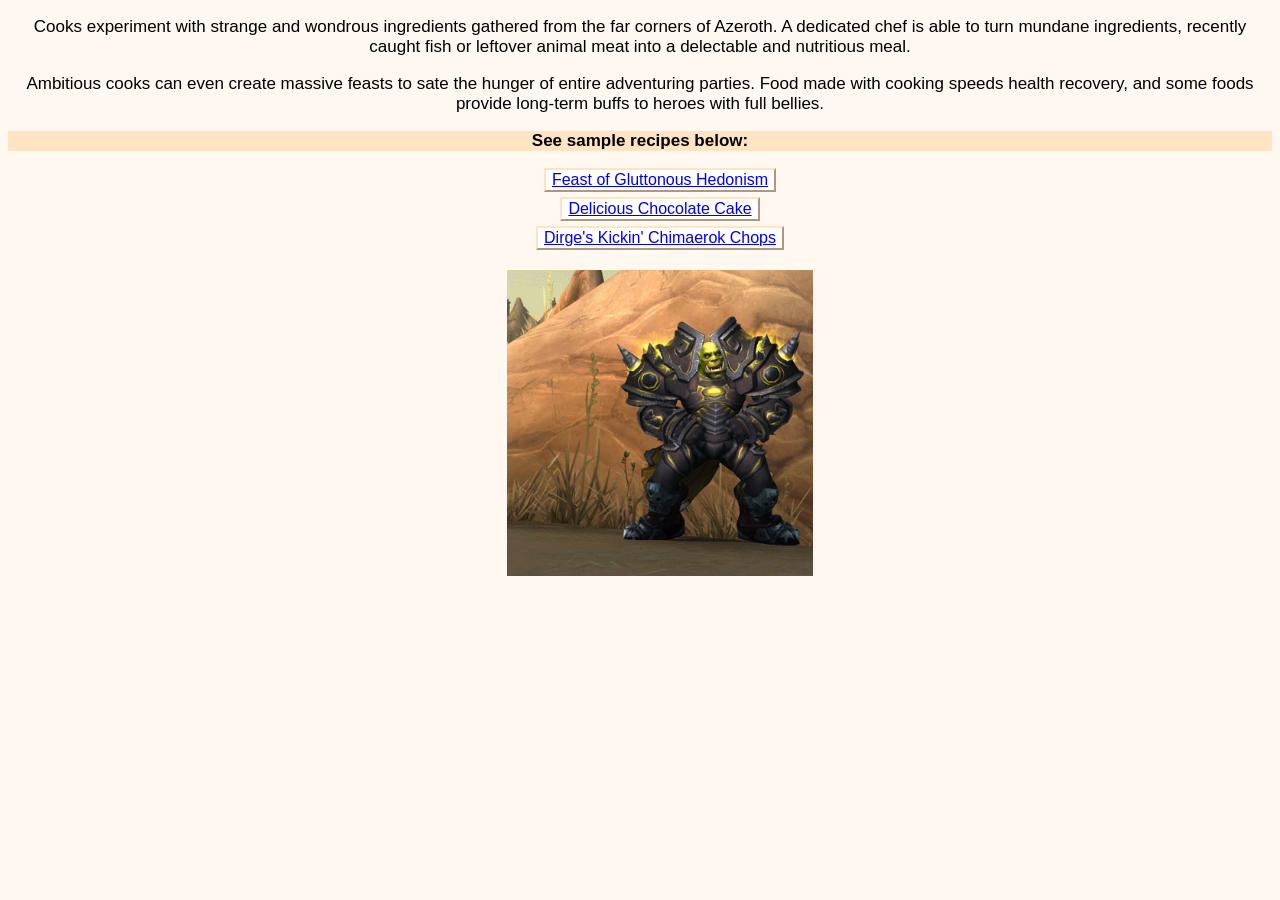
==== index.html @ 117067aa "Add files via upload" ====
<!DOCTYPE html>
<html lang="en">
    <head>
        <meta charset="UTF-8">
        <meta name="viewport" content="width=device-width, initial-scale=1.0">
        <meta http-equiv="x-ua-compatible" content="ie=edge">
        <link rel="stylesheet" type="text/css" href="style.css" media="screen"/>
        <title>Recipes of Azeroth</title>
    </head>
        <body id="index">
            <!-- Schh around the corner -->
        <p>Cooks experiment with strange and wondrous ingredients gathered from the far corners of Azeroth. A dedicated chef is able to turn mundane ingredients, recently caught fish or leftover animal meat into a delectable and nutritious meal.</p>
        <p> Ambitious cooks can even create massive feasts to sate the hunger of entire adventuring parties. Food made with cooking speeds health recovery, and some foods provide long-term buffs to heroes with full bellies.</p>
        <p class="subjectlist">See sample recipes below:</p>
        <ul class="list">
            <li> <button type="button"><a href="./recipes/feast.html">Feast of Gluttonous Hedonism</a></button> </li>
            <li> <button type="button"><a href="./recipes/cake.html">Delicious Chocolate Cake</a></button> </li>
            <li> <button type="button"><a href="./recipes/chops.html">Dirge's Kickin' Chimaerok Chops</a></button> </li>
        <img class="img" src=".\img\orc_dance.gif"
        width="25%"
        alt="Ready for some good eatin'!">
        </ul>
    </body>
</html>
---- style.css ----
/* index */
#index {
    background-color:rgb(255, 248, 241);
    text-align:center;
    font-family:Montserrat, sans-serif;
    font-weight:400;
    font-size:17px;
}
#index .subjectlist{
    font-weight:bold;
    background-color:bisque;
}
#index .list {
    list-style-type:none;
}
#index button {
    background-color:white;
    border-color:bisque;
    color:black;
    font-size:16px;
    margin-bottom:5px;
}
#index .img {
    margin:auto;
    padding-top:15px;
}
/* feast */
#feast {
    background-color:rgb(229, 252, 229);
    font-family:Montserrat, sans-serif;
}
#feast .list {
    text-align:center;
}
.title {
    background-color:rgb(192, 246, 196);
}
#feast button {
    background-color:white;
    border-color:bisque;
    color:black;
    font-size:16px;
}
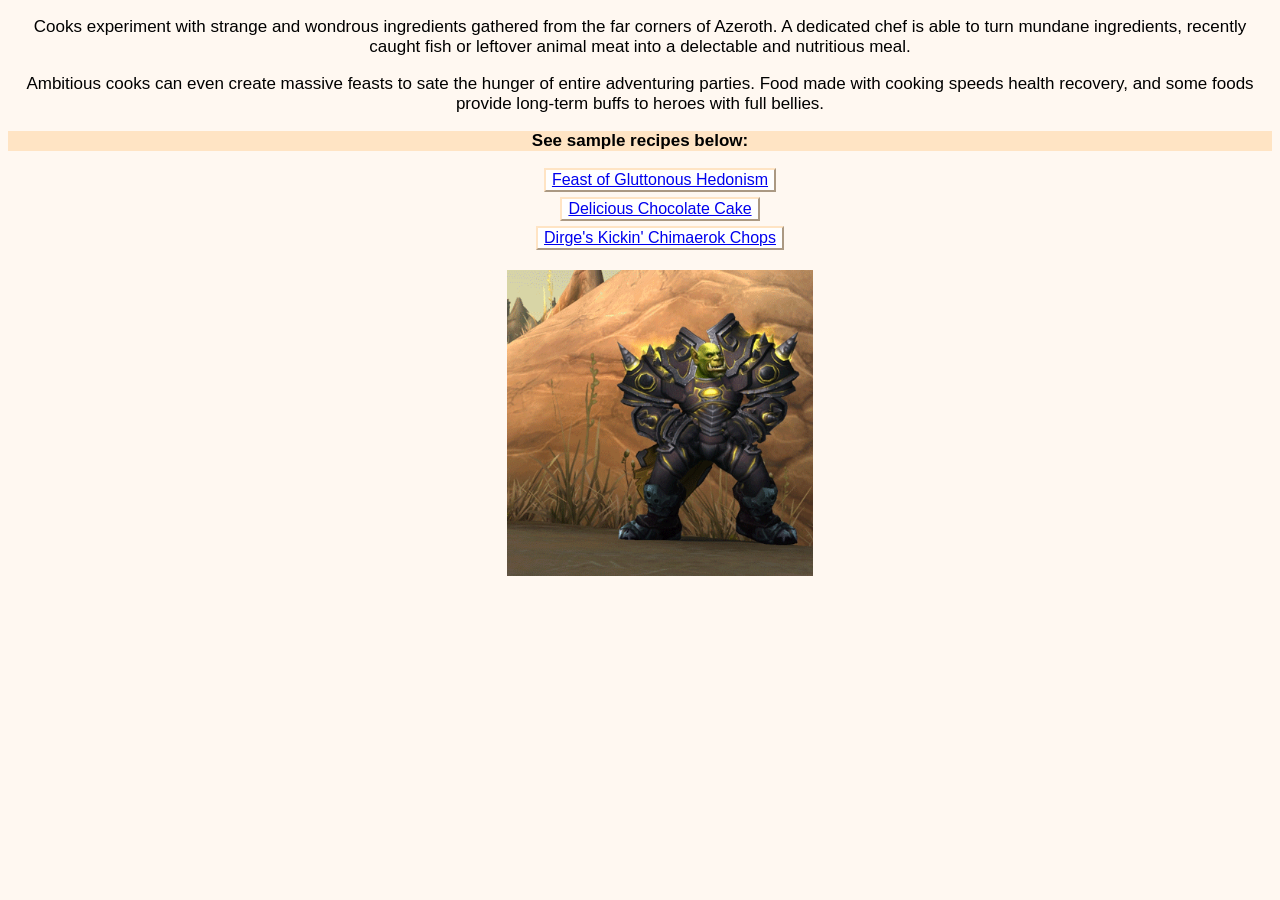
==== commit 5e5fb9fa: "Remake to wow" ====
--- a/index.html
+++ b/index.html
@@ -13,7 +13,7 @@
         <p> Ambitious cooks can even create massive feasts to sate the hunger of entire adventuring parties. Food made with cooking speeds health recovery, and some foods provide long-term buffs to heroes with full bellies.</p>
         <p class="subjectlist">See sample recipes below:</p>
         <ul class="list">
-            <li> <button type="button"><a href="./recipes/feast.html">Feast of Gluttonous Hedonism</a></button> </li>
+            <li> <button type="button"><a href="./recipes/feast.html">Feast of Gluttonous Hedonism</a></button></li>
             <li> <button type="button"><a href="./recipes/cake.html">Delicious Chocolate Cake</a></button> </li>
             <li> <button type="button"><a href="./recipes/chops.html">Dirge's Kickin' Chimaerok Chops</a></button> </li>
         <img class="img" src=".\img\orc_dance.gif"
--- a/style.css
+++ b/style.css
@@ -32,7 +32,7 @@
 #feast .list {
     text-align:center;
 }
-.title {
+#feast .title {
     background-color:rgb(192, 246, 196);
 }
 #feast button {
@@ -40,4 +40,38 @@
     border-color:bisque;
     color:black;
     font-size:16px;
+}
+/* cake */
+#cake {
+    background-color:rgb(200, 232, 252);
+    font-family:Montserrat, sans-serif;
+}
+#cake button {
+    background-color:white;
+    border-color:bisque;
+    color:black;
+    font-size:16px;
+}
+#cake .list {
+    text-align:center;
+}
+#cake .title {
+    background-color:rgb(158, 215, 250);
+}
+/* chops */
+#chops {
+    background-color:rgb(245, 232, 255);
+    font-family:Montserrat, sans-serif;
+}
+#chops button {
+    background-color:white;
+    border-color:bisque;
+    color:black;
+    font-size:16px;
+}
+#chops .list {
+    text-align:center;
+}
+#chops .title {
+    background-color:rgb(236, 209, 255);
 }
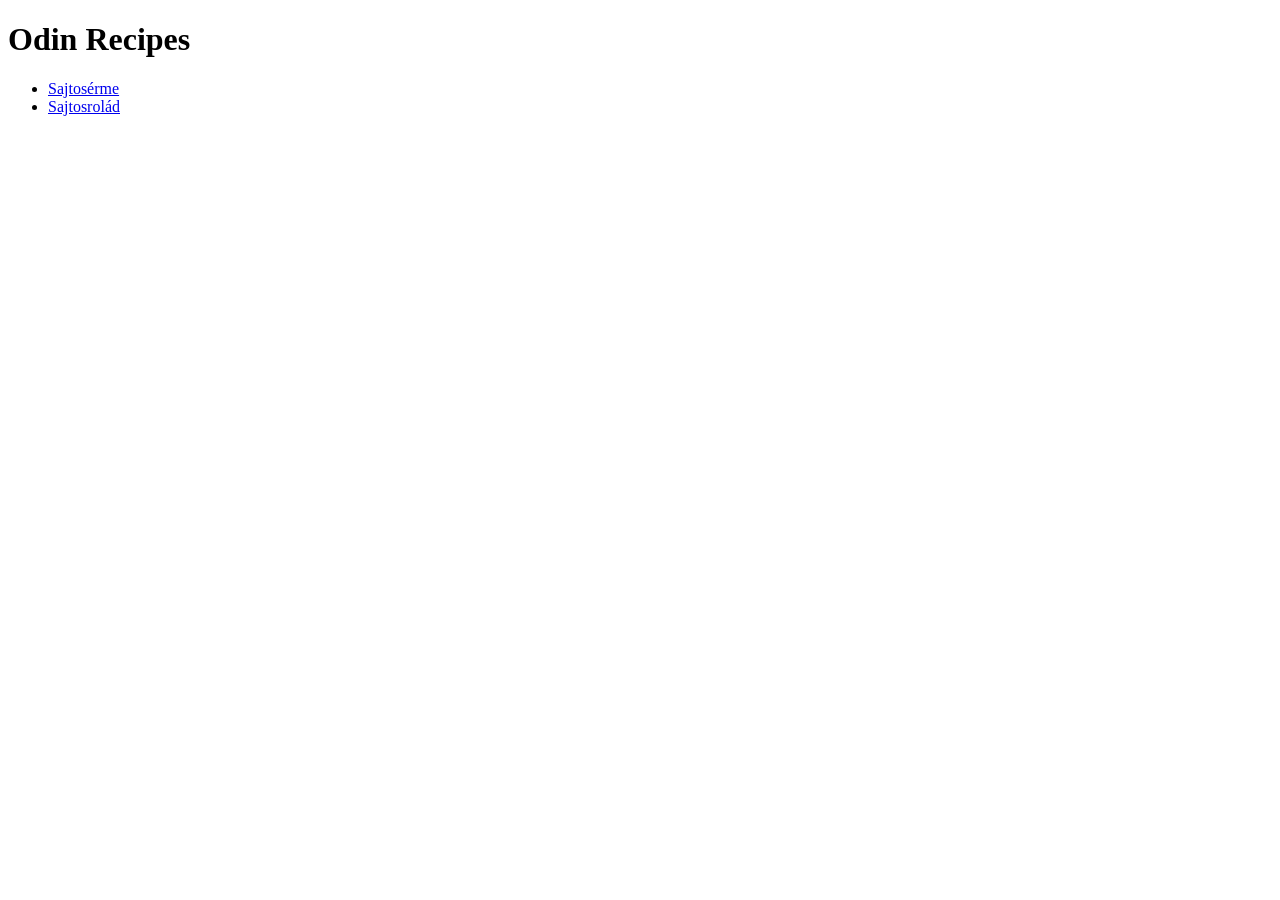
==== commit 72d08aed: "Create index.html" ====
--- a/index.html
+++ b/index.html
@@ -1,24 +1,16 @@
-<!DOCTYPE html>
-<html lang="en">
-    <head>
-        <meta charset="UTF-8">
-        <meta name="viewport" content="width=device-width, initial-scale=1.0">
-        <meta http-equiv="x-ua-compatible" content="ie=edge">
-        <link rel="stylesheet" type="text/css" href="style.css" media="screen"/>
-        <title>Recipes of Azeroth</title>
-    </head>
-        <body id="index">
-            <!-- Schh around the corner -->
-        <p>Cooks experiment with strange and wondrous ingredients gathered from the far corners of Azeroth. A dedicated chef is able to turn mundane ingredients, recently caught fish or leftover animal meat into a delectable and nutritious meal.</p>
-        <p> Ambitious cooks can even create massive feasts to sate the hunger of entire adventuring parties. Food made with cooking speeds health recovery, and some foods provide long-term buffs to heroes with full bellies.</p>
-        <p class="subjectlist">See sample recipes below:</p>
-        <ul class="list">
-            <li> <button type="button"><a href="./recipes/feast.html">Feast of Gluttonous Hedonism</a></button></li>
-            <li> <button type="button"><a href="./recipes/cake.html">Delicious Chocolate Cake</a></button> </li>
-            <li> <button type="button"><a href="./recipes/chops.html">Dirge's Kickin' Chimaerok Chops</a></button> </li>
-        <img class="img" src=".\img\orc_dance.gif"
-        width="25%"
-        alt="Ready for some good eatin'!">
-        </ul>
-    </body>
+<!DOCTYPE html>
+<html lang="en">
+<head>
+    <meta charset="UTF-8">
+    <meta name="viewport" content="width=device-width, initial-scale=1.0">
+    <title>Document</title>
+</head>
+<body>
+    <h1>Odin Recipes</h1>
+    <ul>
+        <li><a href="recipes/sajtoserme.html">Sajtosérme</a></li>
+        <li><a href="recipes/sajtosrolad.html">Sajtosrolád</a></li>
+    </ul>
+    
+</body>
 </html>
